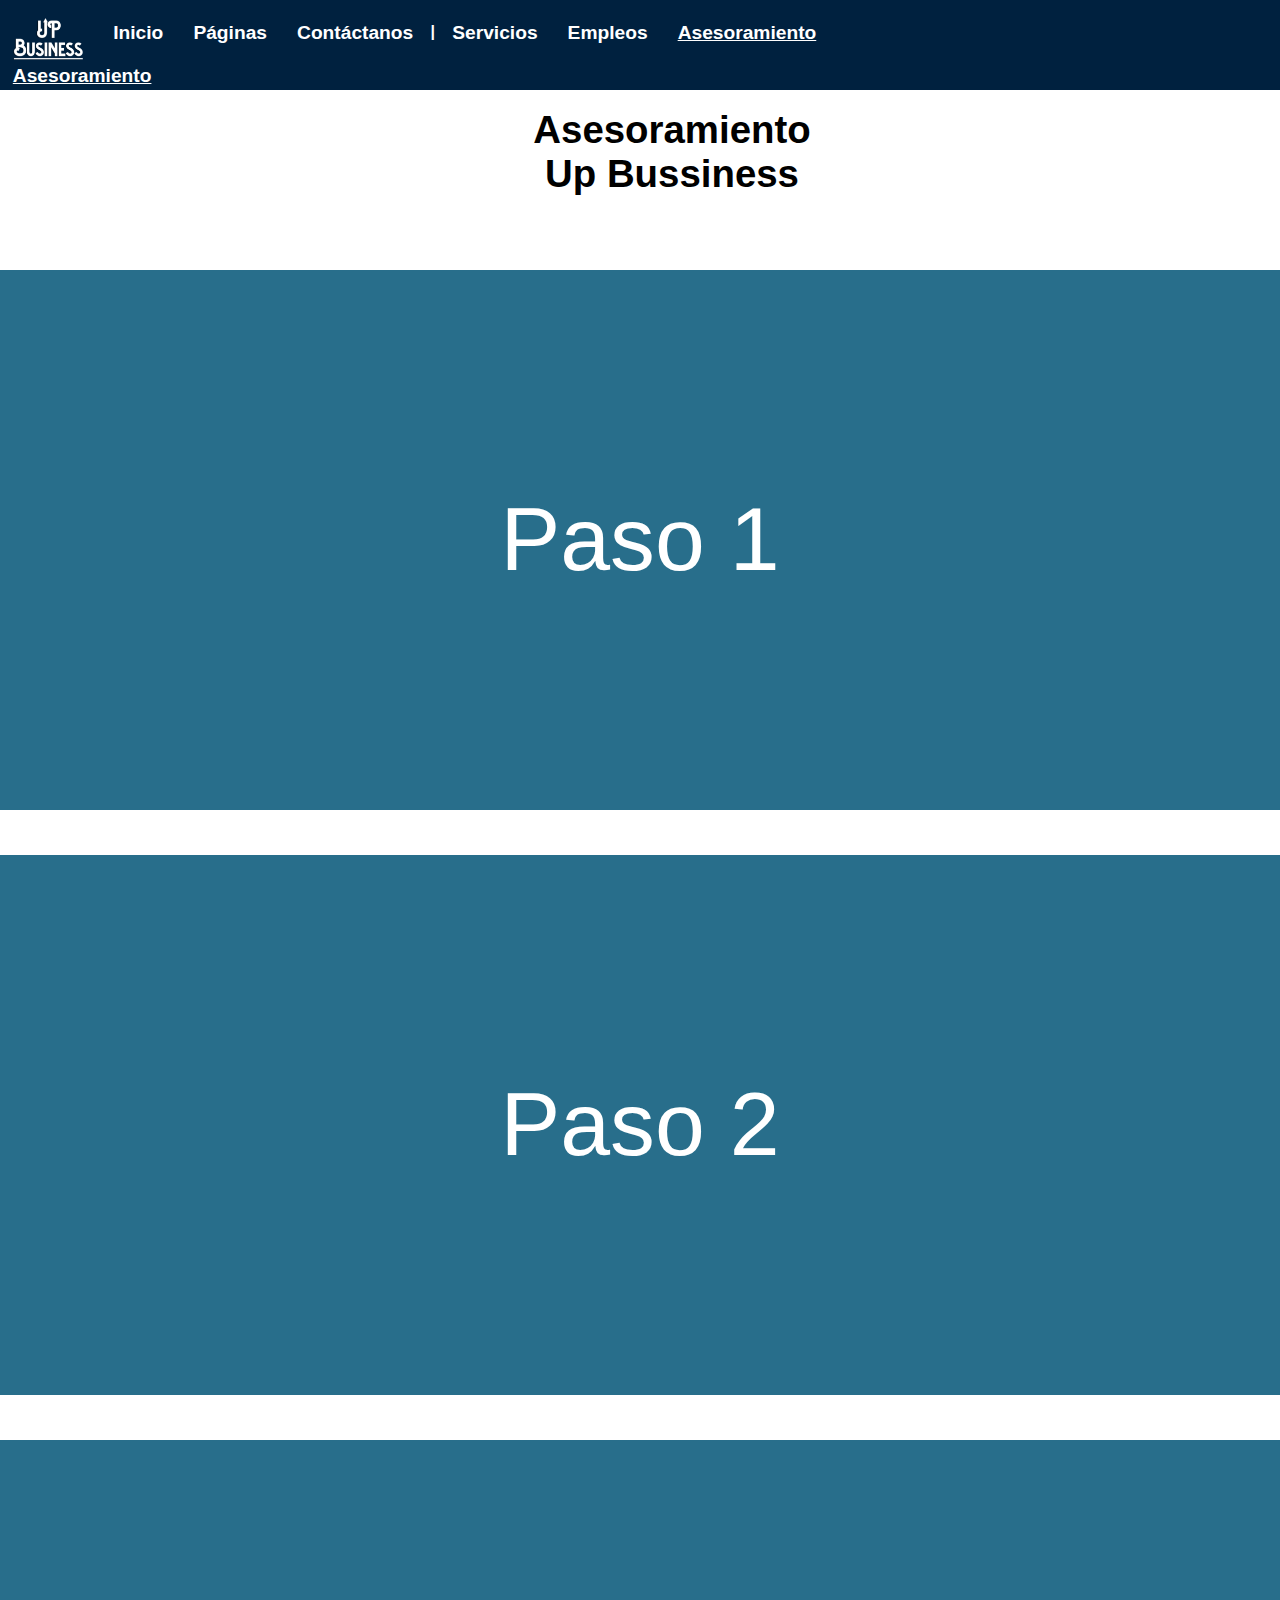
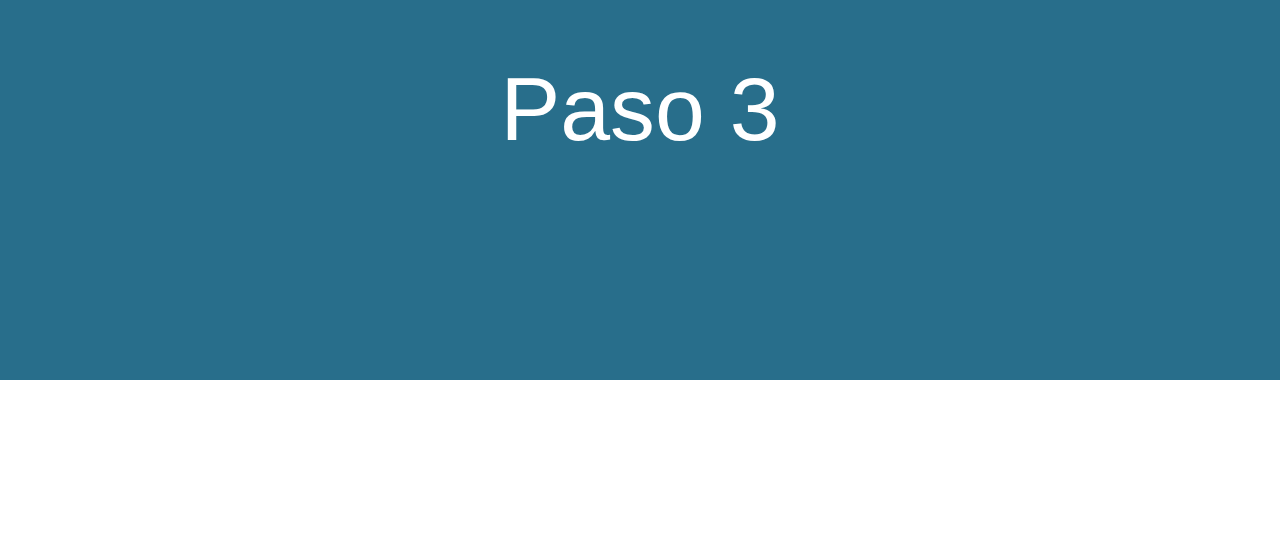
==== pages/asesoramiento/asesoramiento.html @ 8ce48b18 "Add files via upload" ====
<!DOCTYPE html>
<html lang="es">
<head>
  <!---Meta--->
  <meta charset="utf-8">
  <meta name="viewport" content="width=device-width, initial-scale=1">
  <meta name="description" content="Asesoramiento de Up Bussiness">
  <meta name="robots" content="index">
  <meta name="robots" content="follow">
  <meta name="keywords" content="página en facebook, asesoramiento up bussiness, up busines, up bussiness">
  <!---Page icon---> 
  <link rel="shortcut icon" href="https://up-bussiness.github.io/multimedia/logo.png">
  <!--CSS Documents-->
  <link rel="stylesheet" type="text/css" href="../../styles/normalize.css">
  <link rel="stylesheet" type="text/css" href="../../styles/style.css">
  <link rel="stylesheet" type="text/css" href="../../styles/nav.css">
  <link rel="stylesheet" type="text/css" href="styles/paso-1.css">
  <link rel="stylesheet" type="text/css" href="styles/paso-2.css">
  <link rel="stylesheet" type="text/css" href="styles/paso-3.css">
  <!--Fonts-->
    <!--Font 1-->
  <title> Asesoramiento </title>
</head>
<body>
  <nav>
    <a href="https://up-bussiness.github.io"><img src="https://up-bussiness.github.io/multimedia/logo-nav.png"></a>
    <a href="https://up-bussiness.github.io">Inicio</a>
    <a href="https://up-bussiness.github.io#paginas">Páginas</a>
    <a href="https://up-bussiness.github.io#contactanos">Contáctanos</a>
    <strong>|</strong>
    <a href="https://up-bussiness.github.io/pages/servicios/servicios.html">Servicios</a>
    <a href="https://up-bussiness.github.io/pages/empleos/empleos.html">Empleos</a>
    <a href="https://up-bussiness.github.io/pages/empleos/asesoramiento.html"><u>Asesoramiento</u></a>
    <div>
      <div id="dm">
        <p>|||</p>
      </div>
      <a href="https://up-bussiness.github.io" class="hr">Inicio</a>
      <a href="https://up-bussiness.github.io#paginas" class="hr1">Páginas</a>
      <a href="https://up-bussiness.github.io#contactanos" class="hr2">Contáctanos</a>
      <a href="https://up-bussiness.github.io/pages/servicios/servicios.html" class="hr3">Servicios</a>
      <a href="https://up-bussiness.github.io/pages/empleos/empleos.html" class="hr4">Empleos</a>
      <a href="https://up-bussiness.github.io/pages/empleos/asesoramiento.html" class="hr5"><u>Asesoramiento</u></a>
    </div>    
  </nav>

  <h1>Asesoramiento Up Bussiness</h1>

  <section id="paso1">
    <div class="movimiento">
      <div class="front-card-1">
        <p>Paso 1</p>
      </div>
      <div class="back-card-1">
        <div id="d1">
          <p>
            Dirigete al menú de tu cuenta de Facebook e ingresa a "páginas".
          </p>
          <img id="i1d1" src="multimedia/paso-1-pc.png">
          <img id="i2d1" src="multimedia/paso-1-phone.jpg">
        </div>
      </div>
    </div>   
  </section>

  <section id="paso2">
    <div class="movimiento">
      <div class="front-card-2">
        <p>Paso 2</p>
      </div>
      <div class="back-card-2">
        <div id="d2">
          <p id="p1d2">
            Selecciona "Crear nueva página".
          </p>
          <p id="p2d2">
            Selecciona "Crear".
          </p>
          <img id="i1d2" src="multimedia/paso-2-pc.png">
          <img id="i2d2" src="multimedia/paso-2-phone.jpg">
        </div>
      </div>
    </div> 
  </section>

  <section id="paso3">
    <div class="movimiento">
      <div class="front-card-3">
        <p>Paso 3</p>
      </div>
      <div class="back-card-3">
        <div id="d3">
          <p>
            Completa los espacios con información de tu negocio y/o página.
          </p>
          <img id="i1d3" src="multimedia/paso-3-pc.png">
          <img id="i2d3" src="multimedia/paso-3-phone.jpg">
        </div>
      </div>
    </div> 
  </section>
</body>
</html>
---- styles/style.css ----
*
{
margin: 0;
padding: 0;
box-sizing: border-box;
font-family: sans-serif;
}
---- styles/nav.css ----
nav
{
position: fixed;
width: 100%;
height: 10vh;
background-color: rgb(0, 33, 63);
color: rgb(255, 255, 255);
z-index: 99;
font-family: sans-serif;
/*border: solid black 2px;*/
}
	nav a
	{
	color: rgb(255, 255, 255);
	text-decoration: none;
	vertical-align: middle;
	font-size: 1.5vw;
	font-family: sans-serif;
	font-weight: bolder;
	padding: 0 1vw 0 1vw;
	}
	nav img
	{
	position: relative;
	margin: 2vh 0 0 0;
	width: 5.5vw;
	}
	nav div p
	{
	display: none;
	}
	.hr
	{
	display: none;
	}
	.hr1
	{
	display: none;
	}
	.hr2
	{
	display: none;
	}
	.hr3
	{
	display: none;
	}
	.hr4
	{
	display: none;
	}
	#dm
	{
	display: none;
	}
@media screen and (max-width: 900px)
{
	nav a
	{
	font-size: 1.5vw;
	}
	nav img
	{
	width: 5.5vw;
	}
}
@media screen and (max-width: 800px)
{
	nav
	{
	/*border: solid white 2px;*/
	z-index: 10;
	}
	nav a
	{
	display: none;
	}
	nav strong
	{
	display: none;
	}

	/*MENÚ*/
		nav div
		{
		position: absolute;
		right: 0;
		top: 0;
		height: 10vh;
		width: 11vw;
		z-index: 11;
		/*border: solid white 2px;*/
		overflow: hidden;
		}
		nav div:hover
		{
		height: 50vh;
		width: 90vw;
		border-radius: 0 0 0 10px;
		border: solid rgb(0, 33, 63) 2px;
		background-color: rgb(255, 255, 255);
		z-index: 12;
		}
	/**/

	/*BOTÓN*/
		#dm
		{
		position: absolute;
		z-index: 12;
		text-align: center;
		right: 0;
		top: 0;
		height: 10vh;
		width: 10vw;
		background-color: rgb(0, 33, 63);
		padding: 1vh 2.5vw 0 0;
		/*border: solid white 2px;*/
		display: initial;
		}
		nav div:hover #dm
		{
		display: none;
		}
		#dm p
		{
		position: absolute;
		font-size: 7vh;
		transform: rotate(90deg);
		display: initial;
		}
	/**/

	/*TÍTULOS*/
		.hr
		{
		display: initial;
		}
		nav div:hover .hr
		{
		position: absolute;
		text-align: center;
		font-size: 3vw;
		height: 10vh;
		width: 80%;
		padding: 1.5vh 0 0 0;
		/*border: solid white 2px;*/
		margin: 0 0 0 10%;
		color: rgb(0, 45, 70);
		z-index: 12;
		}
		.hr1
		{
		display: initial;
		}
		nav div:hover .hr1
		{
		position: absolute;
		text-align: center;
		font-size: 3vw;
		width: 80%;
		height: 10vh;
		padding: 1.5vh 0 0 0;
		/*border: solid white 2px;*/
		margin: 10vh 0 0 10%;
		color: rgb(0, 45, 70);
		z-index: 12;
		}

		.hr2
		{
		display: initial;
		}
		nav div:hover .hr2
		{
		position: absolute;
		text-align: center;
		font-size: 3vw;
		width: 80%;
		height: 10vh;
		padding: 1.5vh 0 0 0;
		border-bottom: solid rgb(0, 45, 70) 2px;
		/*border: solid white 2px;*/
		margin: 20vh 0 0 10%;
		color: rgb(0, 45, 70);
		z-index: 12;
		}

		.hr3
		{
		display: initial;
		}
		nav div:hover .hr3
		{
		position: absolute;
		text-align: center;
		font-size: 3vw;
		width: 80%;
		height: 10vh;
		padding: 1.5vh 0 0 0;
		/*border: solid white 2px;*/
		margin: 30vh 0 0 10%;
		color: rgb(0, 45, 70);
		z-index: 12;
		}

		.hr4
		{
		display: initial;
		}
		nav div:hover .hr4
		{
		position: absolute;
		text-align: center;
		font-size: 3vw;
		width: 80%;
		height: 10vh;
		padding: 1.5vh 0 0 0;
		/*border: solid white 2px;*/
		margin: 40vh 0 0 10%;
		color: rgb(0, 45, 70);
		z-index: 12;
		}
	/**/
}
@media screen and (max-width: 600px)
{
	nav a
	{
	font-size: 3vw;
	}
	nav img
	{
	width: 10vw;
	}
	nav div p
	{
	font-size: 6vw;
	}
	/*BOTÓN*/
		#dm
		{
		padding: 1.5vh 3.5vw 0 0;
		/*border: solid white 2px;*/
		}
		#dm p
		{
		font-size: 6.5vw;
		}
	/**/

	/*TÍTULOS*/
	nav div:hover .hr
		{
		font-size: 3.5vw;
		}	
	nav div:hover .hr1
		{
		font-size: 3.5vw;
		}
	nav div:hover .hr2
		{
		font-size: 3.5vw;
		border-bottom: solid rgb(0, 45, 70) 2px;
		}
	nav div:hover .hr3
		{
		font-size: 3.5vw;
		}
	nav div:hover .hr4
		{
		font-size: 3.5vw;
		}
	/**/
}
@media screen and (max-width: 400px)
{
	nav div p
	{
	font-size: 8vw;
	}
	/*BOTÓN*/
		#dm
		{
		padding: 2vh 4.5vw 0 0;
		/*border: solid white 2px;*/
		}
		#dm p
		{
		font-size: 7vw;
		}
	/**/

	/*TÍTULOS*/
	nav div:hover .hr
		{
		font-size: 4vw;
		}	
	nav div:hover .hr1
		{
		font-size: 4vw;
		}
	nav div:hover .hr2
		{
		font-size: 4vw;
		border-bottom: solid rgb(0, 45, 70) 2px;
		}
	nav div:hover .hr3
		{
		font-size: 4vw;
		}
	nav div:hover .hr4
		{
		font-size: 4vw;
		}
	/**/
}
---- pages/asesoramiento/styles/paso-1.css ----
h1
{
position: absolute;
/*border: solid black 2px;*/
color: black;
width: 25vw;
height: 15vh;
top: 12vh;
margin: 0 0 0 40%;
text-align: center;
font-size: 3vw;
}

#paso1
{
position: absolute;
/*border: solid black 2px;*/
margin: 30vh 0 0 0;
height: 60vh;
width: 100%;
perspective: 9000px;
background-color: transparent;
}

	.movimiento
	{
	position: relative;
	width: 100%;
	height: 100%;
	text-align: center;
	transition: transform 0.5s;
	transform-style: preserve-3d;
	}

		#paso1:hover .movimiento
		{
		transform: rotateY(180deg);
		}

		.front-card-1, .back-card-1
		{
		position: absolute;
		width: 100%;
		height: 100%;
		-webkit-backface-visibility: hidden;
		backface-visibility: hidden;
		}

	.front-card-1
	{
	background-color: #286E8B;
	color: white;
	}
		.front-card-1 p
		{
		position: absolute;
		font-size: 7vw;
		top: 50%;
		left: 50%;
		transform: translate(-50%, -50%);
		}

	.back-card-1
	{
	/*border: solid black 2px;*/
	background-color: #2980b9;
	color: white;
	transform: rotateY(180deg);
	}
		#d1
		{
		/*border: solid black 2px;*/
		height: 100%;
		width: 50%;
		}
			#d1 p
			{
			font-size: 2.5vw;
			margin: 20vh 2.5vw 0 2.5vw;
			}
			#i1d1
			{
			position: absolute;
			top: 7.5%;
			right: 20%;
			margin: 0 0 0 0;
			height: 85%;
			border-radius: 10px;
			}
	#i2d1
	{
	display: none;
	}
@media screen and (max-width: 900px)
{
	#i1d1
	{
	display: none;
	}
	#i2d1
	{
	display: inherit;
	position: absolute;
	top: 7.5%;
	right: 20%;
	margin: 0 0 0 0;
	height: 85%;
	border-radius: 10px;
	}
}
@media screen and (max-width: 800px)
{
	h1
	{
	/*border: solid black 2px;*/
	width: 30vw;
	top: 12vh;
	margin: 0 0 0 40%;
	font-size: 4vw;
	}
	#d1 p
	{
	font-size: 3vw;
	margin: 25vh 2.5vw 0 2.5vw;
	}
	#paso1
	{
	margin: 30vh 0 0 0;
	height: 70vh;
	perspective: 9000px;
	background-color: transparent;
	}
	#i2d1
	{
	right: 15%;
	}
}
@media screen and (max-width: 600px)
{
	h1
	{
	/*border: solid black 2px;*/
	width: 35vw;
	top: 12vh;
	margin: 0 0 0 35%;
	font-size: 4.5vw;
	}
	#d1 p
	{
	font-size: 4vw;
	margin: 25vh 2.5vw 0 2.5vw;
	}
	#i2d1
	{
	right: 10%;
	}
}
@media screen and (max-width: 400px)
{
	h1
	{
	/*border: solid black 2px;*/
	width: 50vw;
	top: 12vh;
	margin: 0 0 0 30%;
	font-size: 7vw;
	}
	#d1 p
	{
	font-size: 5.5vw;
	margin: 20vh 5vw 0 2.5vw;
	}
	#i2d1
	{
	right: 5%;
	}
}
---- pages/asesoramiento/styles/paso-2.css ----
#paso2
{
position: absolute;
margin: 95vh 0 0 0;
height: 60vh;
width: 100%;
perspective: 9000px;
background-color: transparent;
}

	.movimiento
	{
	position: relative;
	width: 100%;
	height: 100%;
	text-align: center;
	transition: transform 0.5s;
	transform-style: preserve-3d;
	}

	#paso2:hover .movimiento
	{
	transform: rotateY(180deg);
	}

	.front-card-2, .back-card-2
	{
	position: absolute;
	width: 100%;
	height: 100%;
	-webkit-backface-visibility: hidden;
	backface-visibility: hidden;
	}

	.front-card-2
	{
	background-color: #286E8B;
	color: white;
	}
		.front-card-2 p
		{
		position: absolute;
		font-size: 7vw;
		top: 50%;
		left: 50%;
		transform: translate(-50%, -50%);
		}

	.back-card-2
	{
	background-color: #2980b9;
	color: white;
	transform: rotateY(180deg);
	}
		#d2
		{
		/*border: solid black 2px;*/
		height: 100%;
		width: 50%;
		}
			#p1d2
			{
			font-size: 2.5vw;
			margin: 20vh 2.5vw 0 2.5vw;
			}
			#i1d2
			{
			position: absolute;
			top: 7.5%;
			right: 10%;
			height: 85%;
			border-radius: 10px;
			}
	#i2d2
	{
	display: none;
	}
	#p2d2
	{
	display: none;
	}
@media screen and (max-width: 900px)
{
	#p1d2
	{
	display: none;
	}
	#p2d2
	{
	display: inherit;
	/*border: solid black 2px;*/
	font-size: 3.5vw;
	margin: 20vh 5vw 0 3vw;
	}

	#i1d2
	{
	display: none;
	}
	#i2d2
	{
	display: inherit;
	position: absolute;
	height: 85%;
	top: 7.5%;	
	right: 5%;
	border-radius: 10px;
	}
}
@media screen and (max-width: 800px)
{
	#d2
	{
	/*border: solid black 2px;*/
	height: 100%;
	width: 100%;
	}
	#p2d2
	{
	display: inherit;
	font-size: 3.5vw;
	margin: 10vh 3vw 0 3vw;
	}
	#paso2
	{
	position: absolute;
	margin: 110vh 0 0 0;
	height: 90vh;
	perspective: 9000px;
	background-color: transparent;
	}
	#i2d2
	{
	height: 70%;
	top: 25%;	
	right: 15%;
	}
}
@media screen and (max-width: 600px)
{
	#p2d2
	{
	display: inherit;
	font-size: 4.5vw;
	margin: 10vh 3vw 0 3vw;
	}
	#i2d2
	{
	height: 60%;
	top: 25%;	
	right: 10%;
	}
}
@media screen and (max-width: 400px)
{
	#p2d2
	{
	display: inherit;
	font-size: 8vw;
	margin: 10vh 3vw 0 3vw;
	}
	#i2d2
	{
	width: 85%;
	height: auto;
	top: 25%;	
	right: 10%;
	}
}
---- pages/asesoramiento/styles/paso-3.css ----
#paso3
{
position: absolute;
margin: 160vh 0 0 0;
height: 60vh;
width: 100%;
perspective: 9000px;
background-color: transparent;
}

	.movimiento
	{
	position: relative;
	width: 100%;
	height: 100%;
	text-align: center;
	transition: transform 0.5s;
	transform-style: preserve-3d;
	}

	#paso3:hover .movimiento
	{
	transform: rotateY(180deg);
	}

	.front-card-3, .back-card-3
	{
	position: absolute;
	width: 100%;
	height: 100%;
	-webkit-backface-visibility: hidden;
	backface-visibility: hidden;
	}

	.front-card-3
	{
	background-color: #286E8B;
	color: white;
	}
		.front-card-3 p
		{
		position: absolute;
		font-size: 7vw;
		top: 50%;
		left: 50%;
		transform: translate(-50%, -50%);
		}

	.back-card-3
	{
	background-color: #2980b9;
	color: white;
	transform: rotateY(180deg);
	}
		#d3
		{
		/*border: solid black 2px;*/
		height: 100%;
		width: 50%;
		}
			#d3 p
			{
			font-size: 2.5vw;
			margin: 20vh 2.5vw 0 2.5vw;
			}
			#i1d3
			{
			position: absolute;
			top: 7.5%;
			right: 20%;
			margin: 0 0 0 0;
			height: 85%;
			border-radius: 10px;
			}
	#i2d3
	{
	display: none;
	}
@media screen and (max-width: 900px)
{
	#i1d3
	{
	display: none;
	}
	#i2d3
	{
	display: inherit;
	position: absolute;
	height: 85%;
	top: 7.5%;
	border-radius: 10px;
	}
}
@media screen and (max-width: 800px)
{
	#paso3
	{
	height: 70vh;
	margin: 210vh 0 0 0;
	}
	
	#d3 p
	{
	font-size: 3.5vw;
	margin: 20vh 2.5vw 0 2.5vw;
	}
	
	#i2d3
	{
	display: inherit;
	right: 15%;
	}
}
@media screen and (max-width: 600px)
{
	#paso3
	{
	height: 70vh;
	margin: 210vh 0 0 0;
	}
	
	#d3 p
	{
	font-size: 4vw;
	margin: 25vh 2.5vw 0 2.5vw;
	}
	
	#i2d3
	{
	display: inherit;
	right: 10%;
	}
}
@media screen and (max-width: 400px)
{
	
	#d3 p
	{
	font-size: 5vw;
	margin: 20vh 6.5vw 0 2.5vw;
	}
	
	#i2d3
	{
	display: inherit;
	right: 5%;
	}
}
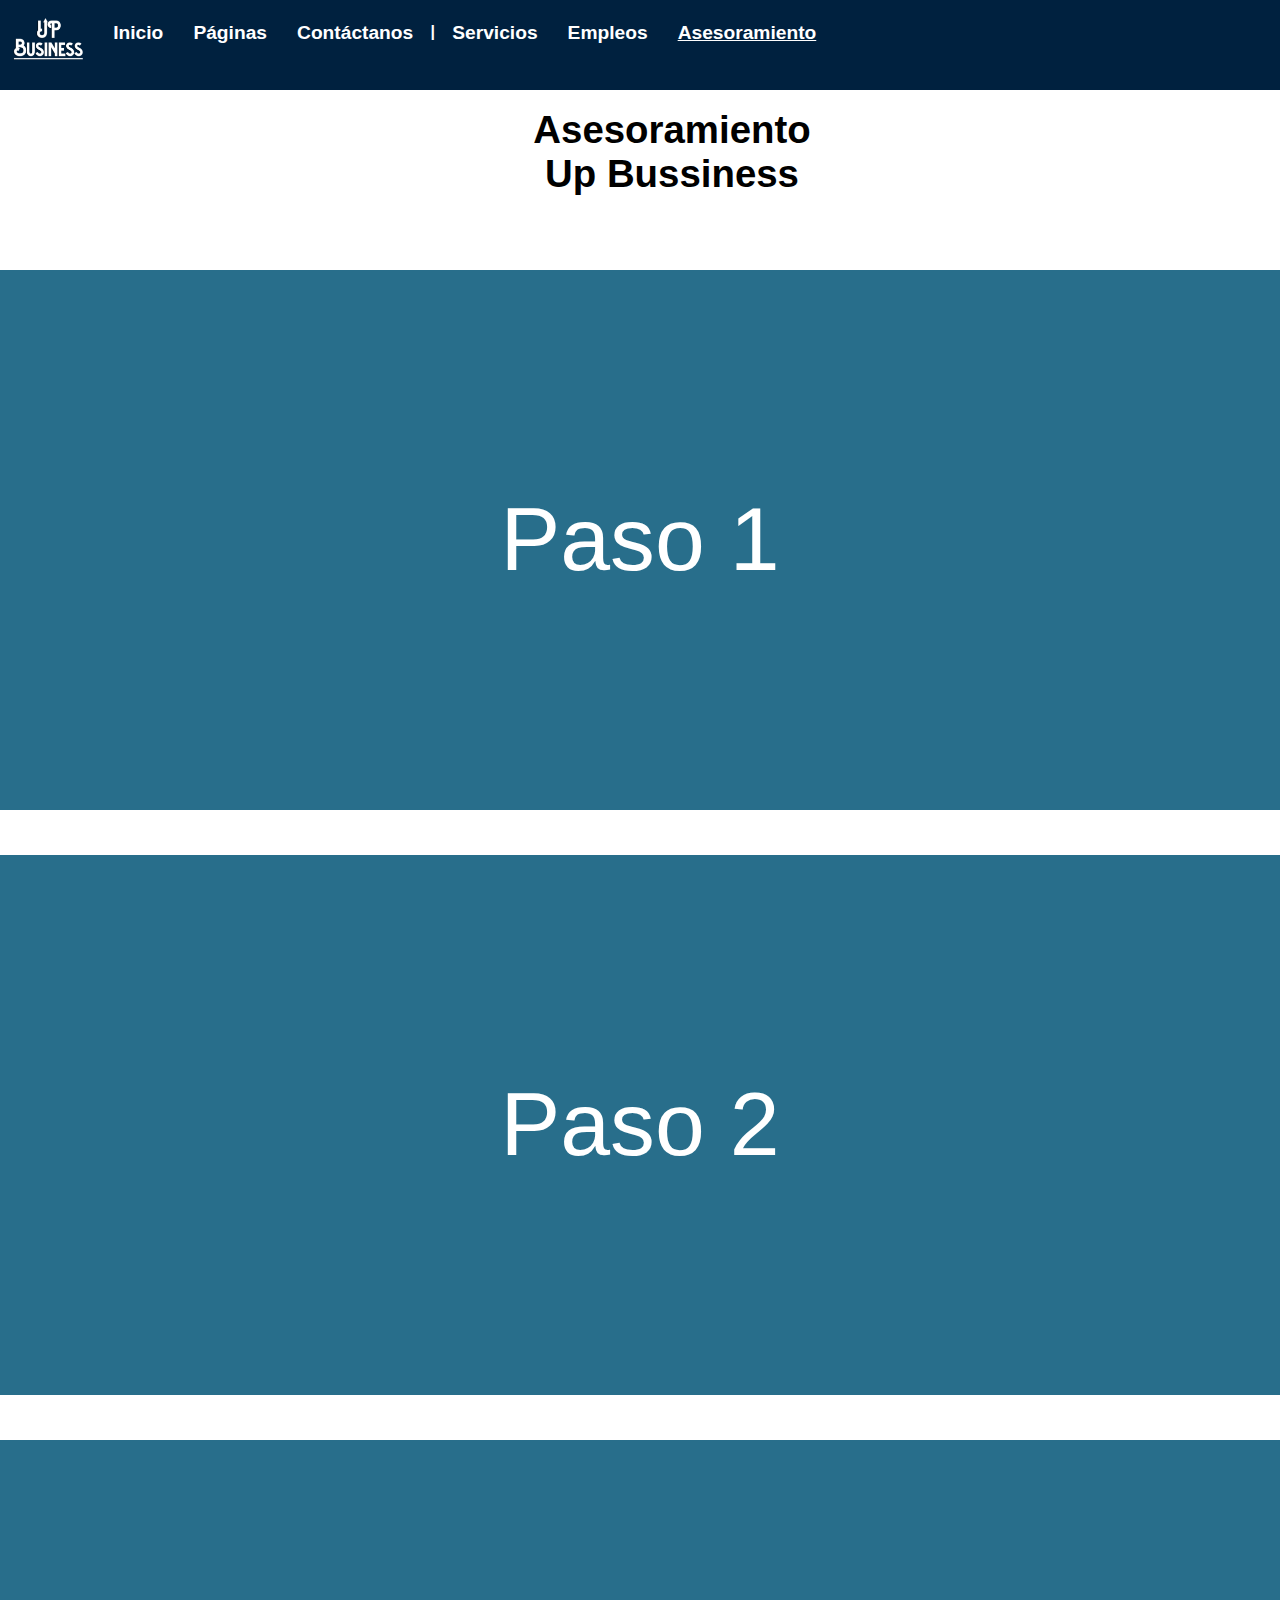
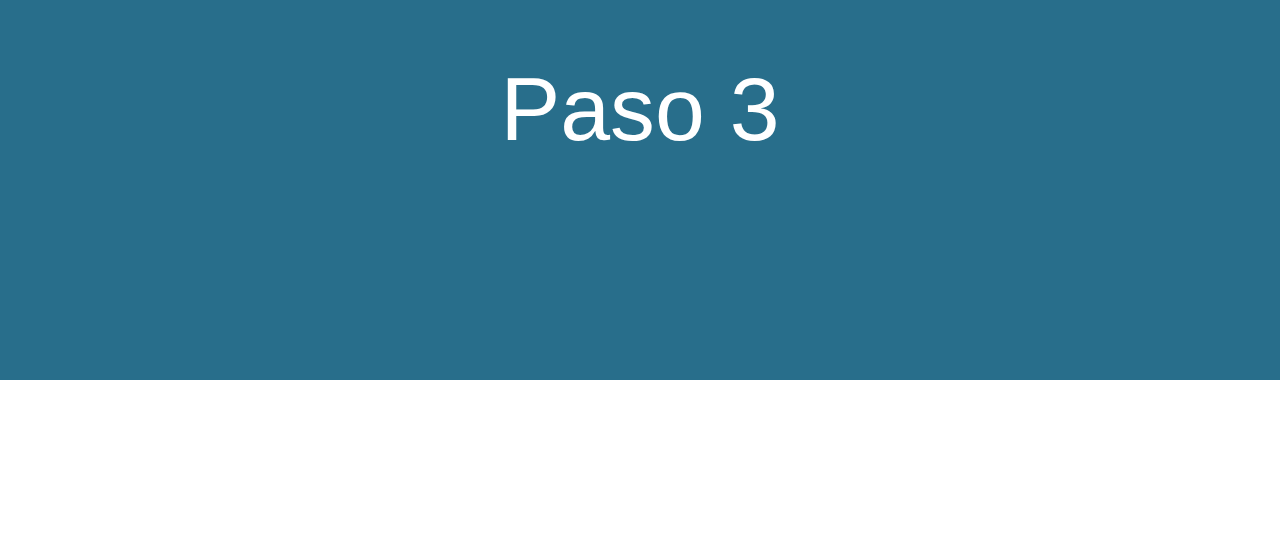
==== commit 7582d215: "Add files via upload" ====
--- a/pages/asesoramiento/asesoramiento.html
+++ b/pages/asesoramiento/asesoramiento.html
@@ -30,7 +30,7 @@
     <strong>|</strong>
     <a href="https://up-bussiness.github.io/pages/servicios/servicios.html">Servicios</a>
     <a href="https://up-bussiness.github.io/pages/empleos/empleos.html">Empleos</a>
-    <a href="https://up-bussiness.github.io/pages/empleos/asesoramiento.html"><u>Asesoramiento</u></a>
+    <a href="https://up-bussiness.github.io/pages/asesoramiento/asesoramiento.html"><u>Asesoramiento</u></a>
     <div>
       <div id="dm">
         <p>|||</p>
@@ -40,7 +40,7 @@
       <a href="https://up-bussiness.github.io#contactanos" class="hr2">Contáctanos</a>
       <a href="https://up-bussiness.github.io/pages/servicios/servicios.html" class="hr3">Servicios</a>
       <a href="https://up-bussiness.github.io/pages/empleos/empleos.html" class="hr4">Empleos</a>
-      <a href="https://up-bussiness.github.io/pages/empleos/asesoramiento.html" class="hr5"><u>Asesoramiento</u></a>
+      <a href="https://up-bussiness.github.io/pages/asesoramiento/asesoramiento.html" class="hr5"><u>Asesoramiento</u></a>
     </div>    
   </nav>
 
--- a/styles/nav.css
+++ b/styles/nav.css
@@ -49,6 +49,10 @@
 	{
 	display: none;
 	}
+	.hr5
+	{
+	display: none;
+	}
 	#dm
 	{
 	display: none;
@@ -94,7 +98,7 @@
 		}
 		nav div:hover
 		{
-		height: 50vh;
+		height: 60vh;
 		width: 90vw;
 		border-radius: 0 0 0 10px;
 		border: solid rgb(0, 33, 63) 2px;
@@ -221,6 +225,23 @@
 		color: rgb(0, 45, 70);
 		z-index: 12;
 		}
+		.hr5
+		{
+		display: initial;
+		}
+		nav div:hover .hr5
+		{
+		position: absolute;
+		text-align: center;
+		font-size: 3vw;
+		width: 80%;
+		height: 10vh;
+		padding: 1.5vh 0 0 0;
+		/*border: solid white 2px;*/
+		margin: 50vh 0 0 10%;
+		color: rgb(0, 45, 70);
+		z-index: 12;
+		}		
 	/**/
 }
 @media screen and (max-width: 600px)
@@ -271,6 +292,10 @@
 		{
 		font-size: 3.5vw;
 		}
+	nav div:hover .hr5
+		{
+		font-size: 3.5vw;
+		}
 	/**/
 }
 @media screen and (max-width: 400px)
@@ -313,5 +338,9 @@
 		{
 		font-size: 4vw;
 		}
+	nav div:hover .hr5
+		{
+		font-size: 4vw;
+		}
 	/**/
 }